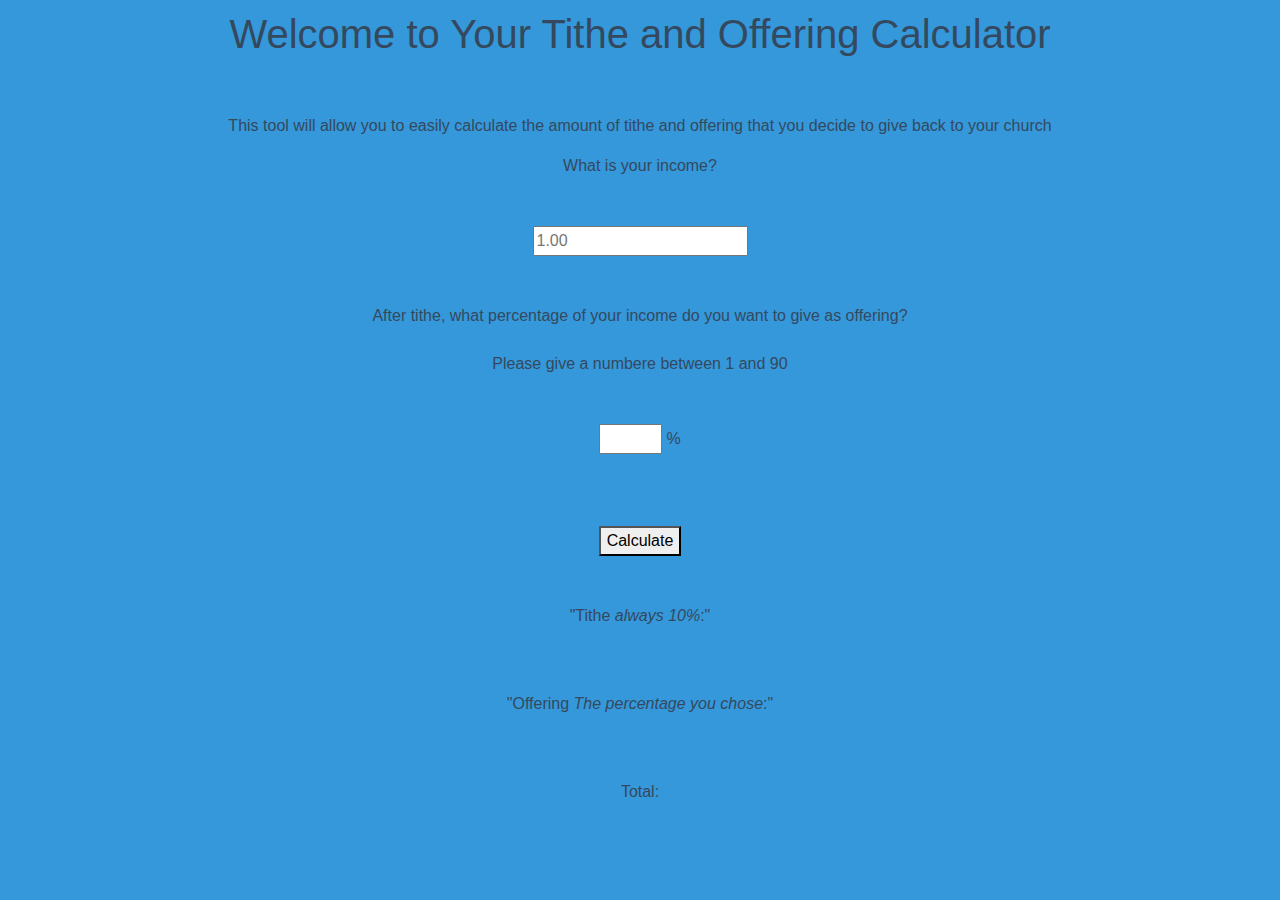
==== index.html @ c977a45a "styling" ====
<!DOCTYPE html>
<html lang="en" dir="ltr">
  <head>
    <meta charset="utf-8">
    <link rel="stylesheet" href="https://stackpath.bootstrapcdn.com/bootstrap/4.3.1/css/bootstrap.min.css" integrity="sha384-ggOyR0iXCbMQv3Xipma34MD+dH/1fQ784/j6cY/iJTQUOhcWr7x9JvoRxT2MZw1T" crossorigin="anonymous">
    <link rel="stylesheet" href="main.css">
    <title>Your Tithe and Offering Calculator</title>
  </head>
  <body>
    <div class="contrainer-fluid text-center">
    <h1> Welcome to Your Tithe and Offering Calculator</h1>
    </div>
    <br>
    <br>
    <div class="contrainer-fluid text-center">
      <p>This tool will allow you to easily calculate the amount of tithe and offering that you decide to give back to your church</p>
    </div>
    <div class="contrainer-fluid text-center">
        What is your income?
        <br>
        <br>
        <br>
        <input  id = "income" type="number" placeholder="1.00" step="0.01" min = "0.00">
    </div>
    <br>
    <br>
    <div class="contrainer-fluid text-center">
        After tithe, what percentage of your income do you want to give as offering?
        <br>
        <br>
        Please give a numbere between 1 and 90
        <br>
        <br>
        <br>
        <input  id = "percentOffering" type="number" name="" value="" min = "1" max = "90"> %
    </div>
    <br>
    <br>
    <br>

    <div class="contrainer-fluid text-center">
    <button id = "myButton">Calculate</button>
    </div>

     <br>
     <br>
     <div class="contrainer-fluid text-center">
       "Tithe <i>always 10%</i>:"
       <p id = "displayTithe"></p>
     </div>
     <br>
     <br>
     <div class="contrainer-fluid text-center">
        "Offering <i>The percentage you chose</i>:"
       <p id = "displayOffering"></p>
     </div>
     <br>
     <br>
     <div class="contrainer-fluid text-center">
       Total:
      <p id = "displayTotal"></p>
     </div>

     <!--The scripts :-->
     <script type="text/javascript" src="script.js"></script>
  </body>
</html>
---- main.css ----
body {
    padding: 10px;
    background-color: #3498db;
    font: white;
    color: #34495e;
}

.mybutton {
    padding: 15px;
    color: #f1c40f;
}
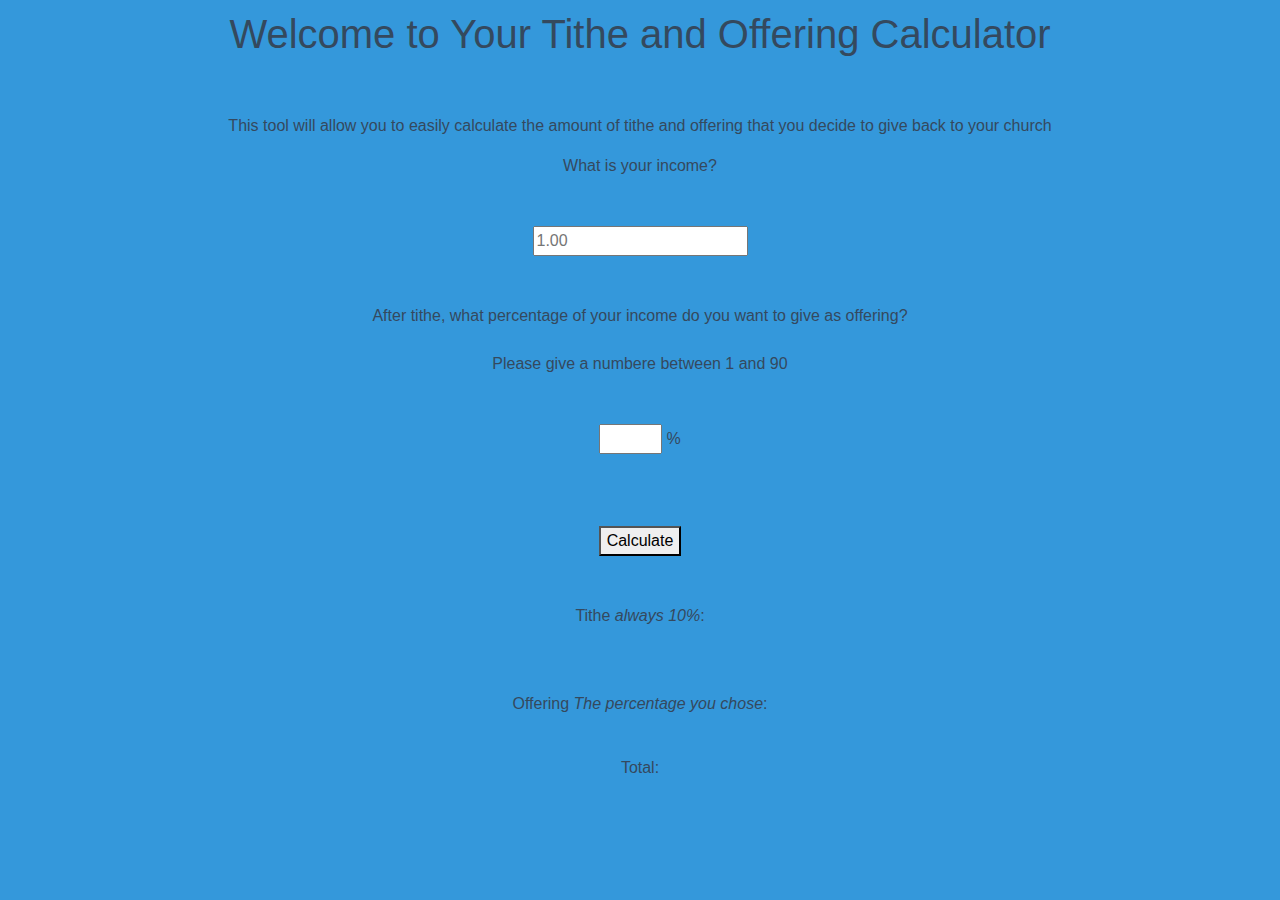
==== commit 28dbaa5a: "added onchange event listener" ====
--- a/index.html
+++ b/index.html
@@ -7,6 +7,7 @@
     <title>Your Tithe and Offering Calculator</title>
   </head>
   <body>
+    <div id = "container">
     <div class="contrainer-fluid text-center">
     <h1> Welcome to Your Tithe and Offering Calculator</h1>
     </div>
@@ -20,7 +21,7 @@
         <br>
         <br>
         <br>
-        <input  id = "income" type="number" placeholder="1.00" step="0.01" min = "0.00">
+        <input  id = "income" type="number" placeholder="1.00" step="0.01" min = "0.00" lang="en">
     </div>
     <br>
     <br>
@@ -32,34 +33,34 @@
         <br>
         <br>
         <br>
-        <input  id = "percentOffering" type="number" name="" value="" min = "1" max = "90"> %
+        <input  id = "percentOffering" type="number" name="" value="" min = "1" max = "90" lang="en"> %
     </div>
     <br>
     <br>
     <br>
 
     <div class="contrainer-fluid text-center">
-    <button id = "myButton">Calculate</button>
+    <button id = "myButton" onclick="calculateTithe">Calculate</button>
     </div>
 
      <br>
      <br>
      <div class="contrainer-fluid text-center">
-       "Tithe <i>always 10%</i>:"
+        Tithe <i>always 10%</i>:
        <p id = "displayTithe"></p>
      </div>
      <br>
      <br>
      <div class="contrainer-fluid text-center">
-        "Offering <i>The percentage you chose</i>:"
+        Offering <i>The percentage you chose</i>:
        <p id = "displayOffering"></p>
      </div>
-     <br>
      <br>
      <div class="contrainer-fluid text-center">
        Total:
       <p id = "displayTotal"></p>
      </div>
+    </div>
 
      <!--The scripts :-->
      <script type="text/javascript" src="script.js"></script>
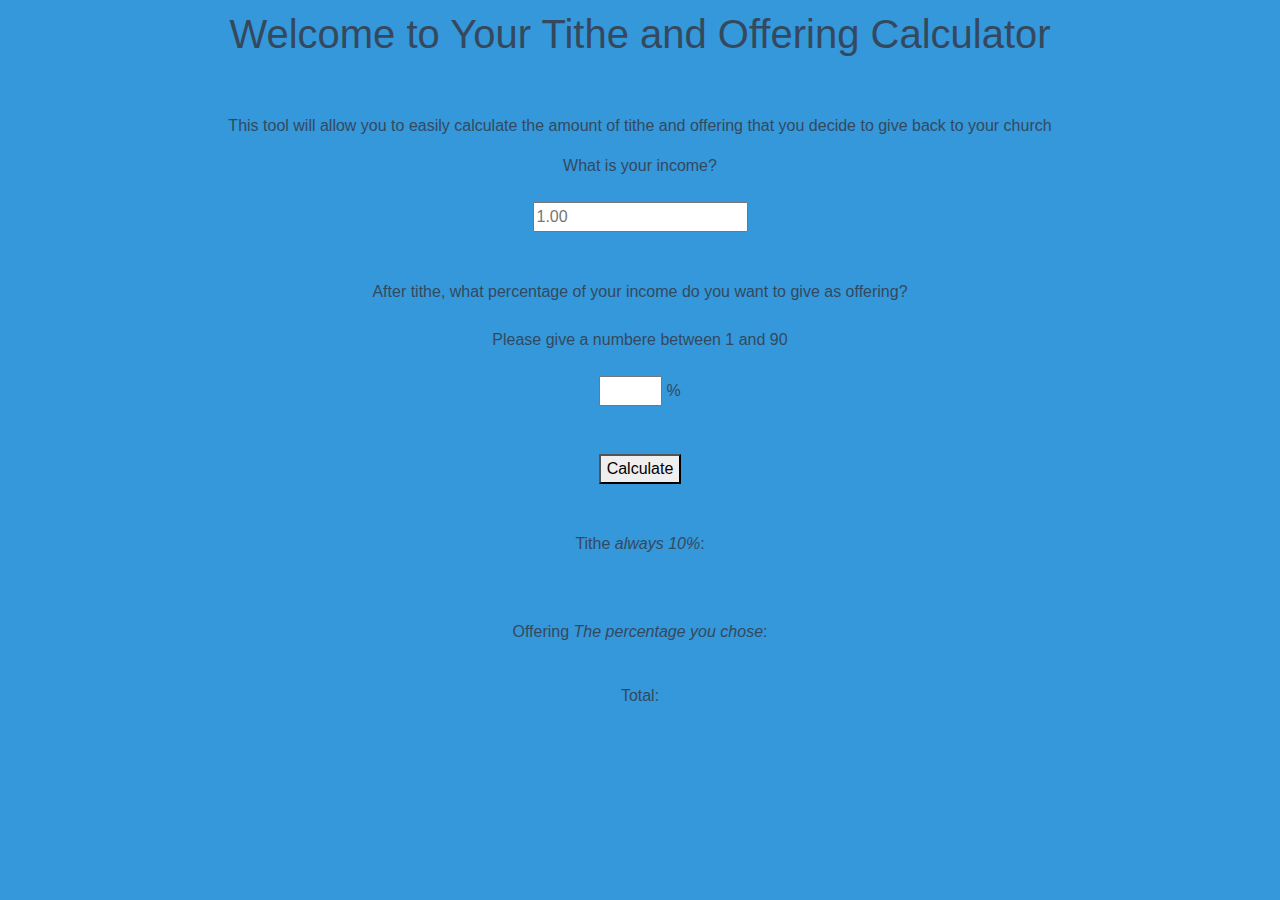
==== commit 200b62df: "style" ====
--- a/index.html
+++ b/index.html
@@ -20,7 +20,6 @@
         What is your income?
         <br>
         <br>
-        <br>
         <input  id = "income" type="number" placeholder="1.00" step="0.01" min = "0.00" lang="en">
     </div>
     <br>
@@ -32,17 +31,13 @@
         Please give a numbere between 1 and 90
         <br>
         <br>
-        <br>
         <input  id = "percentOffering" type="number" name="" value="" min = "1" max = "90" lang="en"> %
     </div>
     <br>
     <br>
-    <br>
-
     <div class="contrainer-fluid text-center">
     <button id = "myButton" onclick="calculateTithe">Calculate</button>
     </div>
-
      <br>
      <br>
      <div class="contrainer-fluid text-center">
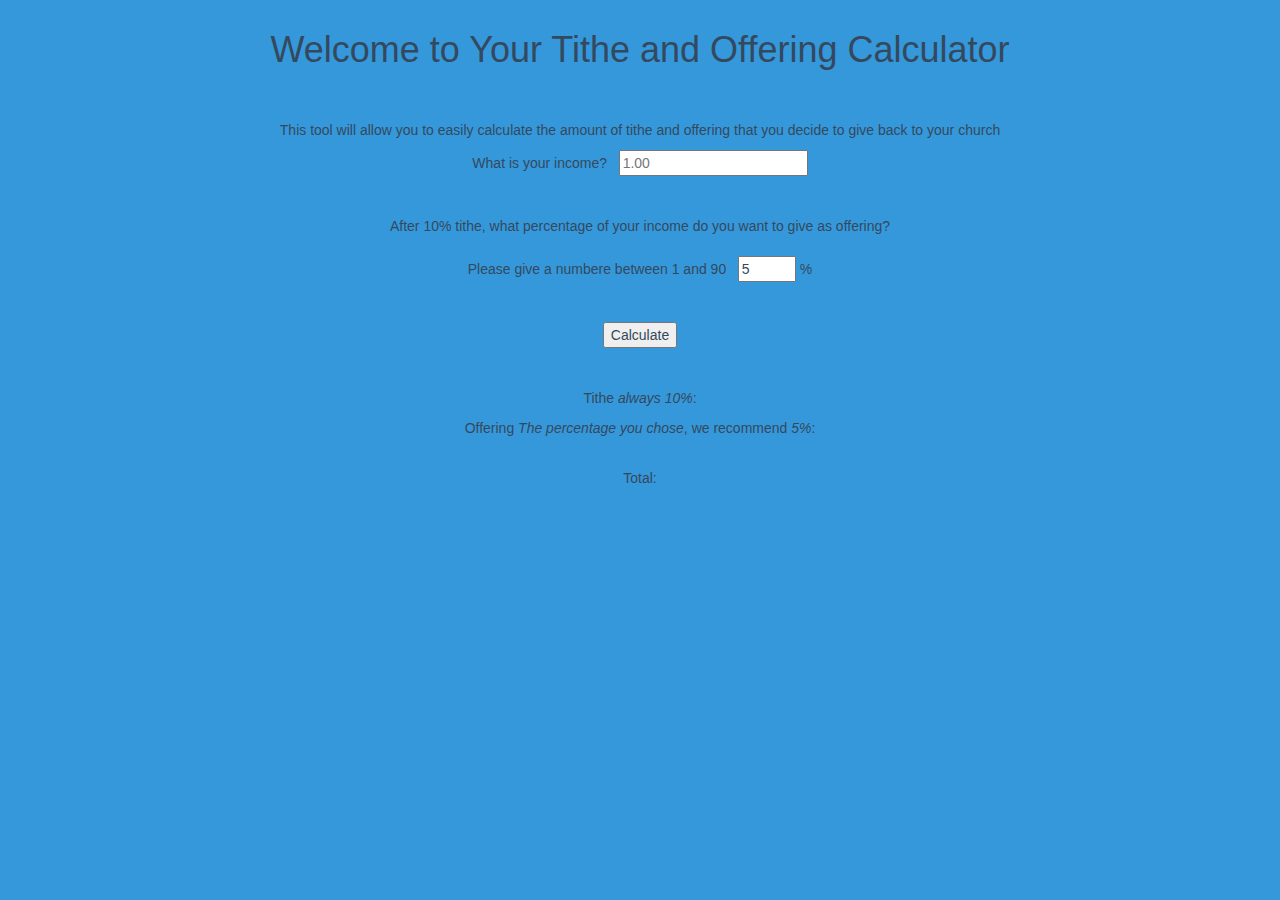
==== commit 1ee039cd: "improved style with Bootstrap" ====
--- a/index.html
+++ b/index.html
@@ -2,7 +2,8 @@
 <html lang="en" dir="ltr">
   <head>
     <meta charset="utf-8">
-    <link rel="stylesheet" href="https://stackpath.bootstrapcdn.com/bootstrap/4.3.1/css/bootstrap.min.css" integrity="sha384-ggOyR0iXCbMQv3Xipma34MD+dH/1fQ784/j6cY/iJTQUOhcWr7x9JvoRxT2MZw1T" crossorigin="anonymous">
+    <meta name="viewport" content="width=device-width, initial-scale=1">
+    <link rel="stylesheet" href="https://maxcdn.bootstrapcdn.com/bootstrap/3.3.7/css/bootstrap.min.css">
     <link rel="stylesheet" href="main.css">
     <title>Your Tithe and Offering Calculator</title>
   </head>
@@ -17,21 +18,17 @@
       <p>This tool will allow you to easily calculate the amount of tithe and offering that you decide to give back to your church</p>
     </div>
     <div class="contrainer-fluid text-center">
-        What is your income?
-        <br>
-        <br>
+        What is your income? &nbsp;
         <input  id = "income" type="number" placeholder="1.00" step="0.01" min = "0.00" lang="en">
     </div>
     <br>
     <br>
     <div class="contrainer-fluid text-center">
-        After tithe, what percentage of your income do you want to give as offering?
+        After 10% tithe, what percentage of your income do you want to give as offering?
         <br>
         <br>
-        Please give a numbere between 1 and 90
-        <br>
-        <br>
-        <input  id = "percentOffering" type="number" name="" value="" min = "1" max = "90" lang="en"> %
+        Please give a numbere between 1 and 90 &nbsp;
+        <input  id = "percentOffering" type="number" name="" value="5" min = "1" max = "90" lang="en"> %
     </div>
     <br>
     <br>
@@ -44,10 +41,8 @@
         Tithe <i>always 10%</i>:
        <p id = "displayTithe"></p>
      </div>
-     <br>
-     <br>
      <div class="contrainer-fluid text-center">
-        Offering <i>The percentage you chose</i>:
+        Offering <i>The percentage you chose</i>, we recommend <i>5%</i>:
        <p id = "displayOffering"></p>
      </div>
      <br>
@@ -58,6 +53,7 @@
     </div>
 
      <!--The scripts :-->
+     <script src="https://maxcdn.bootstrapcdn.com/bootstrap/3.3.7/js/bootstrap.min.js"></script>
      <script type="text/javascript" src="script.js"></script>
   </body>
 </html>
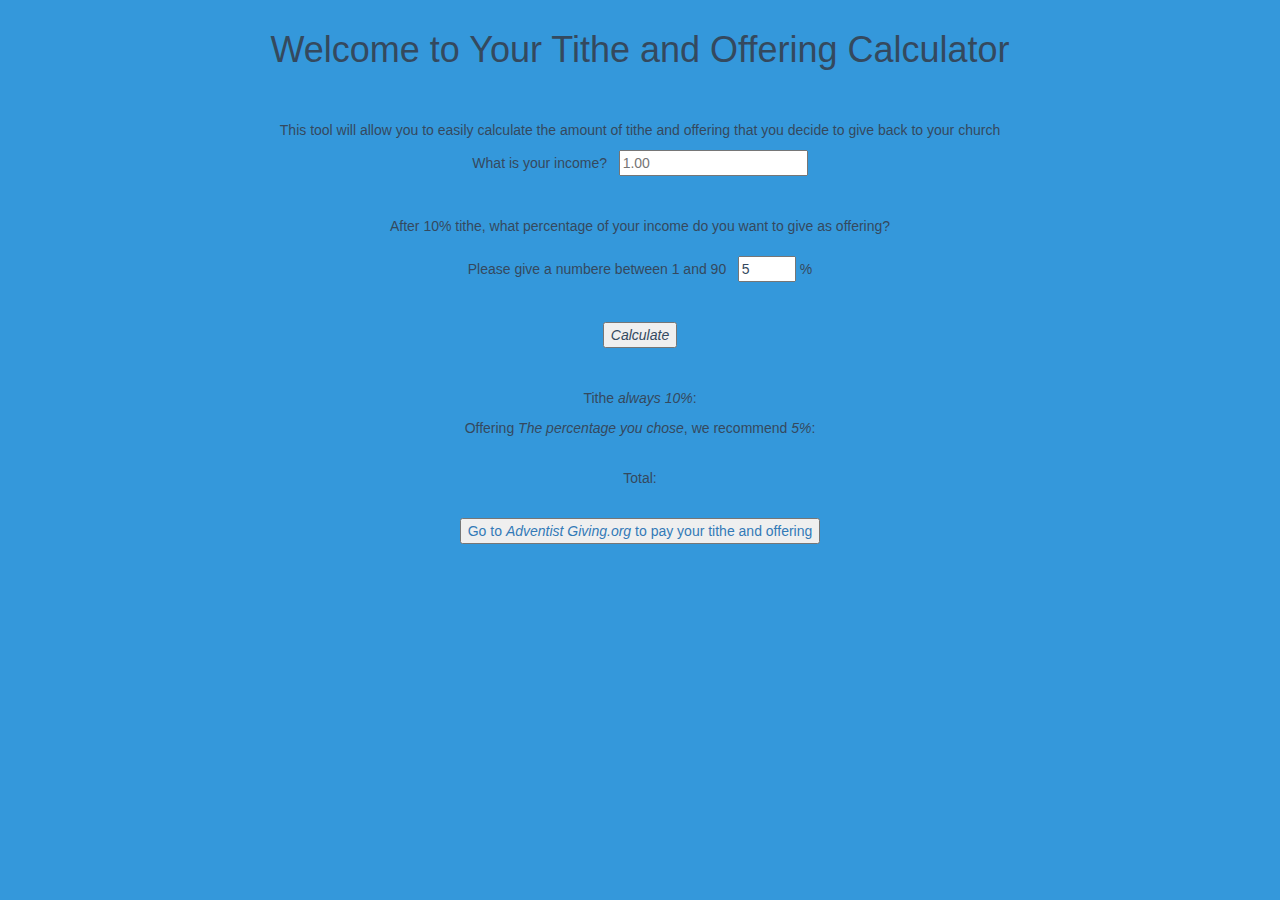
==== commit 11f5b35b: "adding link to Adventist Giving" ====
--- a/index.html
+++ b/index.html
@@ -33,7 +33,7 @@
     <br>
     <br>
     <div class="contrainer-fluid text-center">
-    <button id = "myButton" onclick="calculateTithe">Calculate</button>
+    <button id = "myButton" class="float-left submit-button" onclick="calculateTithe"><i>Calculate</i></button>
     </div>
      <br>
      <br>
@@ -50,6 +50,10 @@
        Total:
       <p id = "displayTotal"></p>
      </div>
+     <br>
+     <div class="contrainer-fluid text-center">
+     <a target="_blank" rel="noopener noreferrer" href="https://adventistgiving.org/#/"><button id = "adventistGivingLink" class="float-left submit-button">Go to <i>Adventist Giving.org</i> to pay your tithe and offering</button></a>
+     </div>
     </div>
 
      <!--The scripts :-->
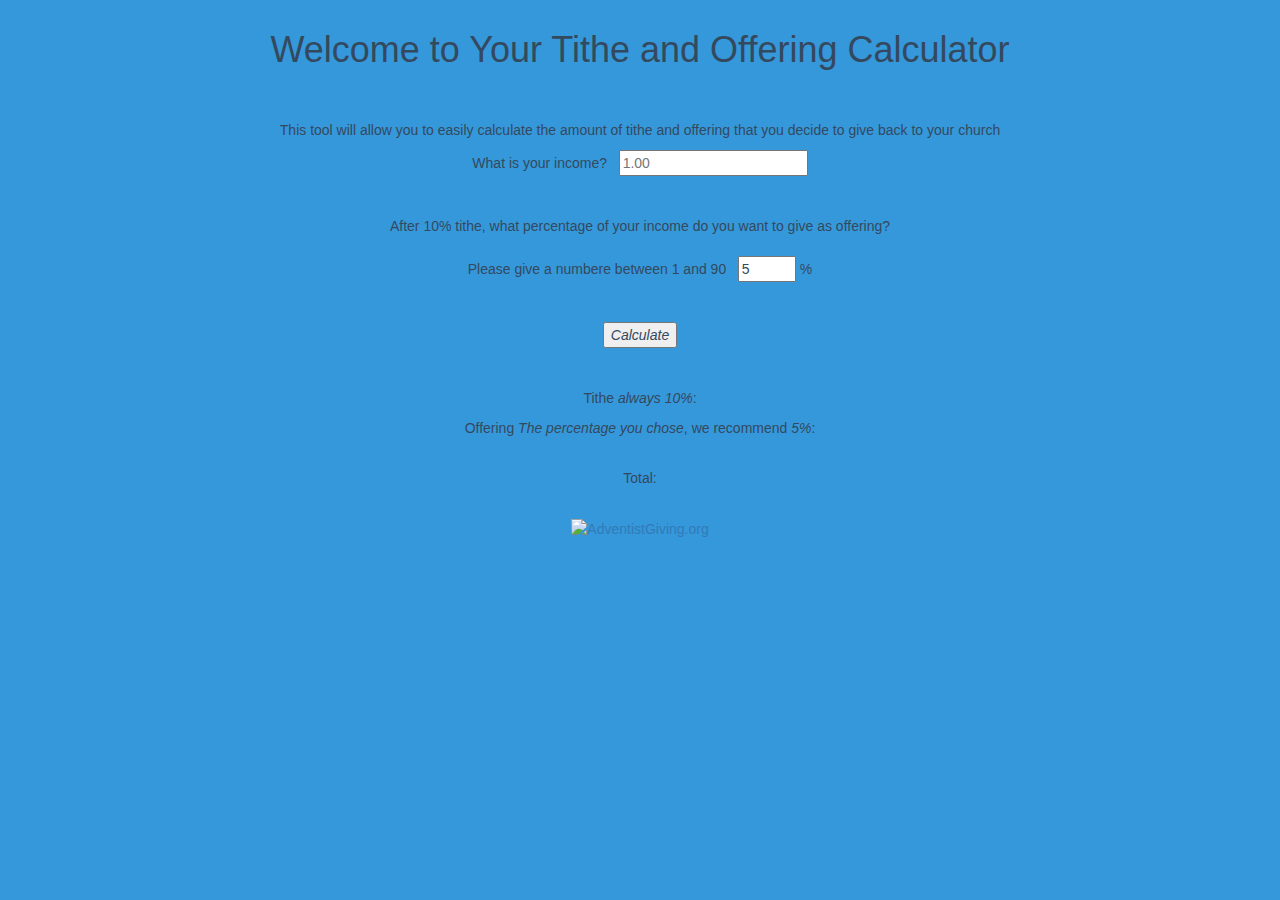
==== commit 2886fbf4: "adding logo for link" ====
--- a/index.html
+++ b/index.html
@@ -52,7 +52,7 @@
      </div>
      <br>
      <div class="contrainer-fluid text-center">
-     <a target="_blank" rel="noopener noreferrer" href="https://adventistgiving.org/#/"><button id = "adventistGivingLink" class="float-left submit-button">Go to <i>Adventist Giving.org</i> to pay your tithe and offering</button></a>
+     <a target="_blank" rel="noopener noreferrer" href="https://adventistgiving.org/#/"><img src="adventistGivingLogo.png" alt="AdventistGiving.org"></a>
      </div>
     </div>
 
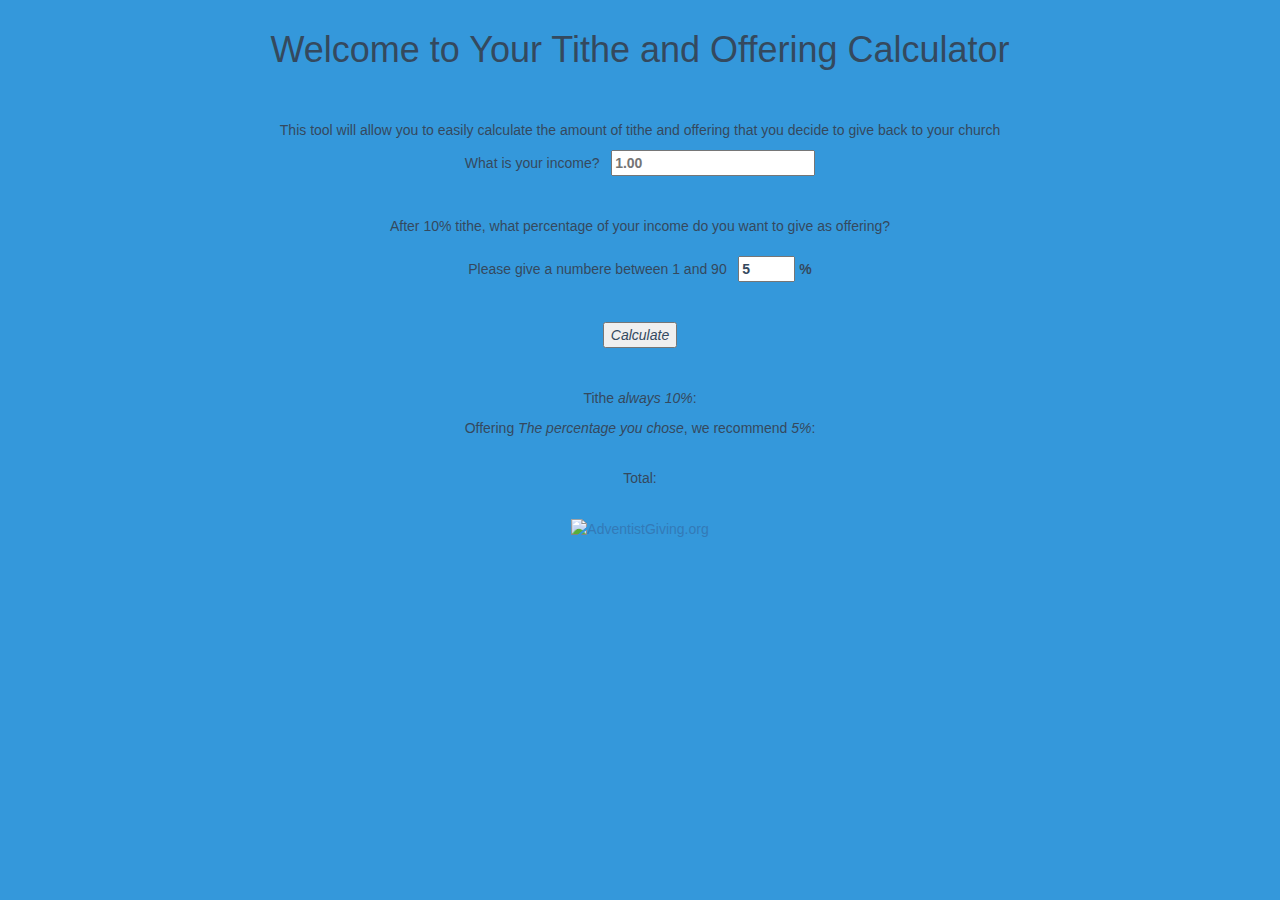
==== commit f23299b7: "Adding readme" ====
--- a/index.html
+++ b/index.html
@@ -19,7 +19,7 @@
     </div>
     <div class="contrainer-fluid text-center">
         What is your income? &nbsp;
-        <input  id = "income" type="number" placeholder="1.00" step="0.01" min = "0.00" lang="en">
+        <b><input  id = "income" type="number" placeholder="1.00" step="0.01" min = "0.00" lang="en"></b>
     </div>
     <br>
     <br>
@@ -28,7 +28,7 @@
         <br>
         <br>
         Please give a numbere between 1 and 90 &nbsp;
-        <input  id = "percentOffering" type="number" name="" value="5" min = "1" max = "90" lang="en"> %
+        <b><input  id = "percentOffering" type="number" name="" value="5" min = "1" max = "90" lang="en"> %</b>
     </div>
     <br>
     <br>
@@ -39,16 +39,16 @@
      <br>
      <div class="contrainer-fluid text-center">
         Tithe <i>always 10%</i>:
-       <p id = "displayTithe"></p>
+       <b><p id = "displayTithe"></p></b>
      </div>
      <div class="contrainer-fluid text-center">
         Offering <i>The percentage you chose</i>, we recommend <i>5%</i>:
-       <p id = "displayOffering"></p>
+       <b><p id = "displayOffering"></p></b>
      </div>
      <br>
      <div class="contrainer-fluid text-center">
        Total:
-      <p id = "displayTotal"></p>
+      <b><p id = "displayTotal"></p></b>
      </div>
      <br>
      <div class="contrainer-fluid text-center">
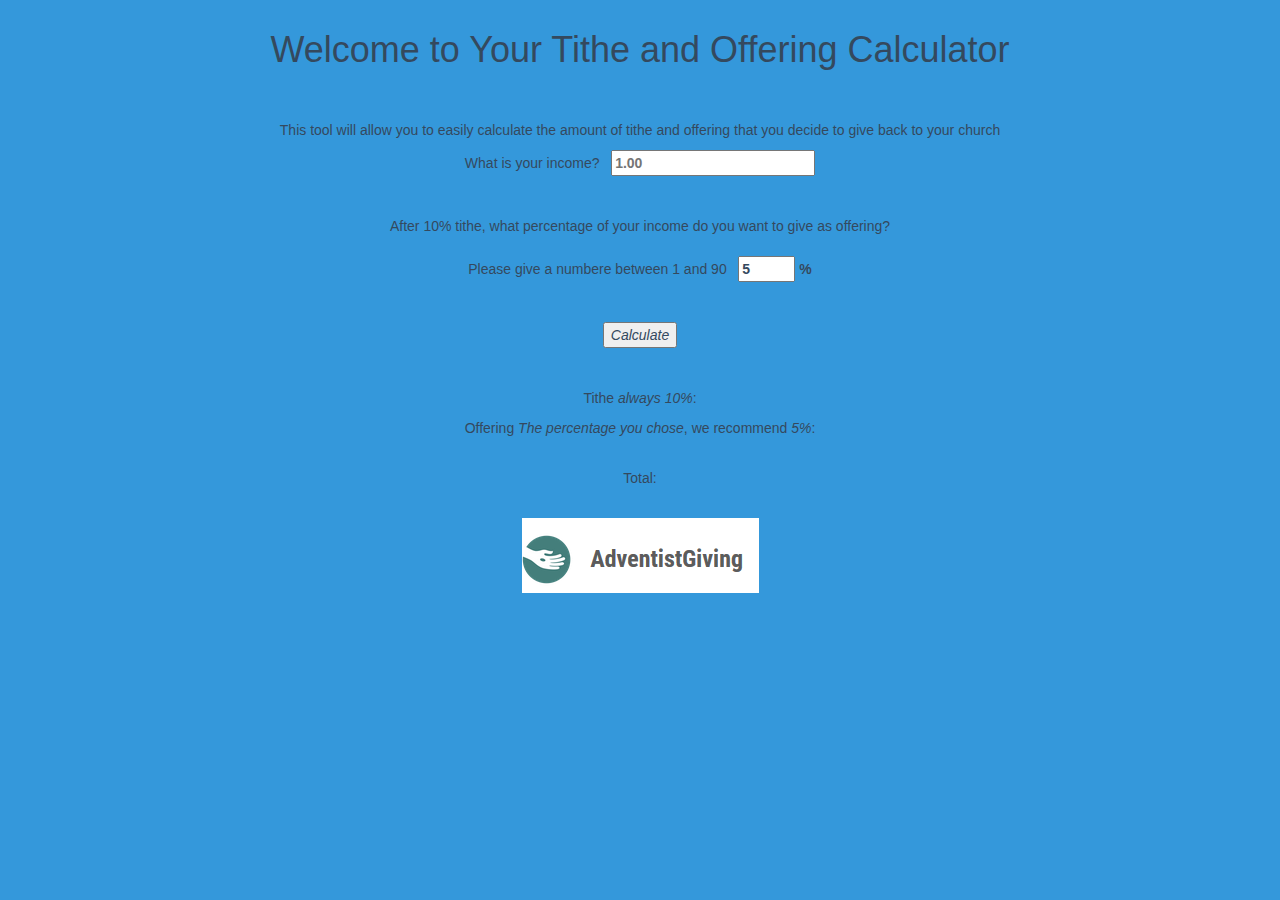
==== commit 077a1f70: "Fixing picture not displaying" ====
--- a/index.html
+++ b/index.html
@@ -52,7 +52,7 @@
      </div>
      <br>
      <div class="contrainer-fluid text-center">
-     <a target="_blank" rel="noopener noreferrer" href="https://adventistgiving.org/#/"><img src="adventistGivingLogo.png" alt="AdventistGiving.org"></a>
+     <a target="_blank" rel="noopener noreferrer" href="https://adventistgiving.org/#/"><img src="adventistGivingLogo.PNG" alt="AdventistGiving.org"></a>
      </div>
     </div>
 
